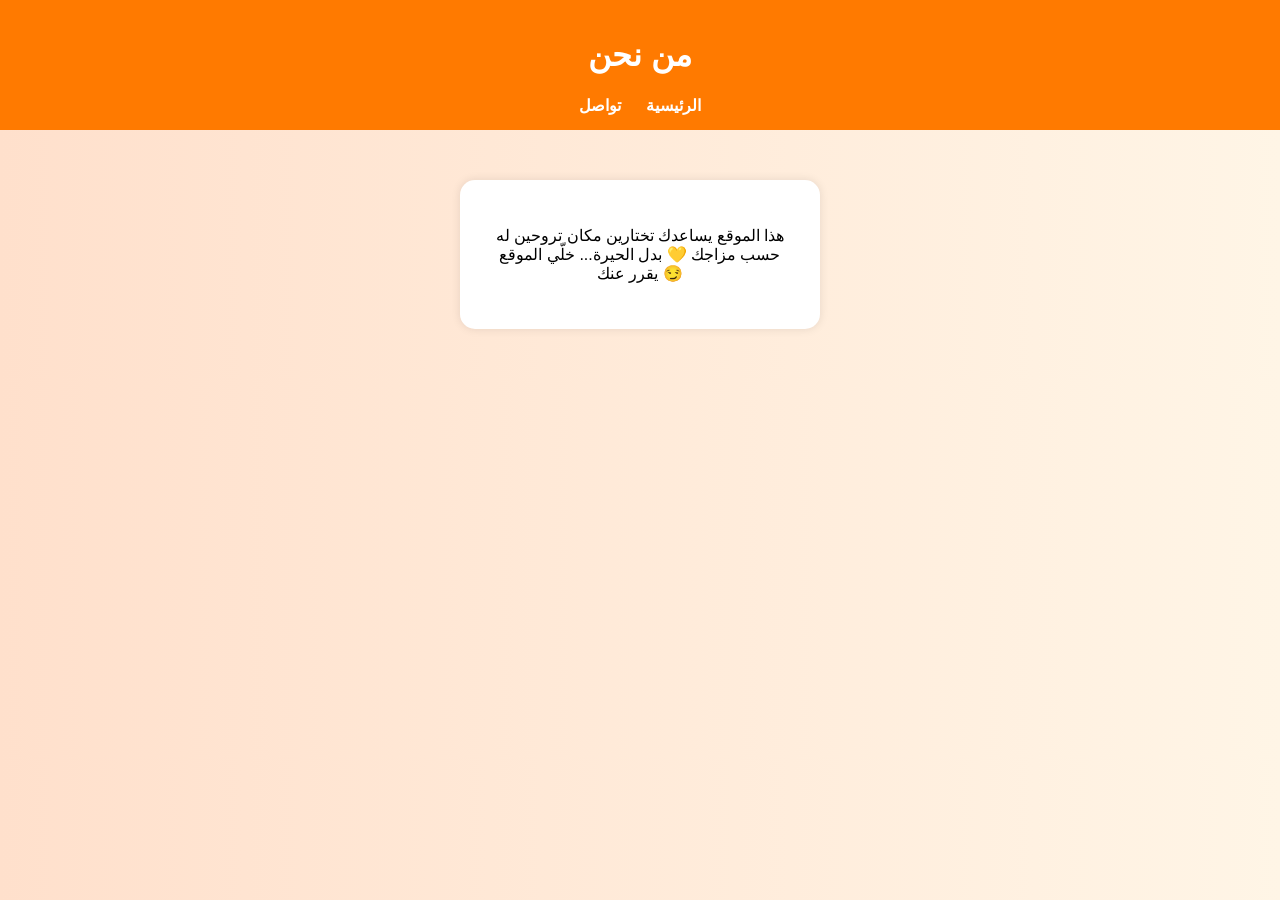
==== about.html @ e030b243 "Add files via upload" ====
<!DOCTYPE html>
<html lang="ar">
<head>
<meta charset="UTF-8">
<title>من نحن</title>
<link rel="stylesheet" href="style.css">
</head>

<body>

<header>
  <h1>من نحن</h1>
  <nav>
    <a href="index.html">الرئيسية</a>
    <a href="contact.html">تواصل</a>
  </nav>
</header>

<section class="card">
  <p>
    هذا الموقع يساعدك تختارين مكان تروحين له حسب مزاجك 💛
    بدل الحيرة... خلّي الموقع يقرر عنك 😏
  </p>
</section>

</body>
</html>
---- style.css ----
body {
  font-family: Arial;
  background: linear-gradient(to right, #ffe0cc, #fff5e6);
  text-align: center;
  margin: 0;
}

header {
  background-color: #ff7a00;
  color: white;
  padding: 15px;
}

nav a {
  margin: 10px;
  color: white;
  text-decoration: none;
  font-weight: bold;
}

.card {
  background: white;
  margin: 50px auto;
  padding: 30px;
  width: 300px;
  border-radius: 15px;
  box-shadow: 0 0 10px rgba(0,0,0,0.1);
}

button {
  background-color: #ff7a00;
  color: white;
  border: none;
  padding: 10px 20px;
  border-radius: 10px;
  cursor: pointer;
}

button:hover {
  background-color: #e66900;
}

#result {
  margin-top: 20px;
  font-size: 18px;
  font-weight: bold;
  color: #333;
}

footer {
  margin-top: 50px;
}
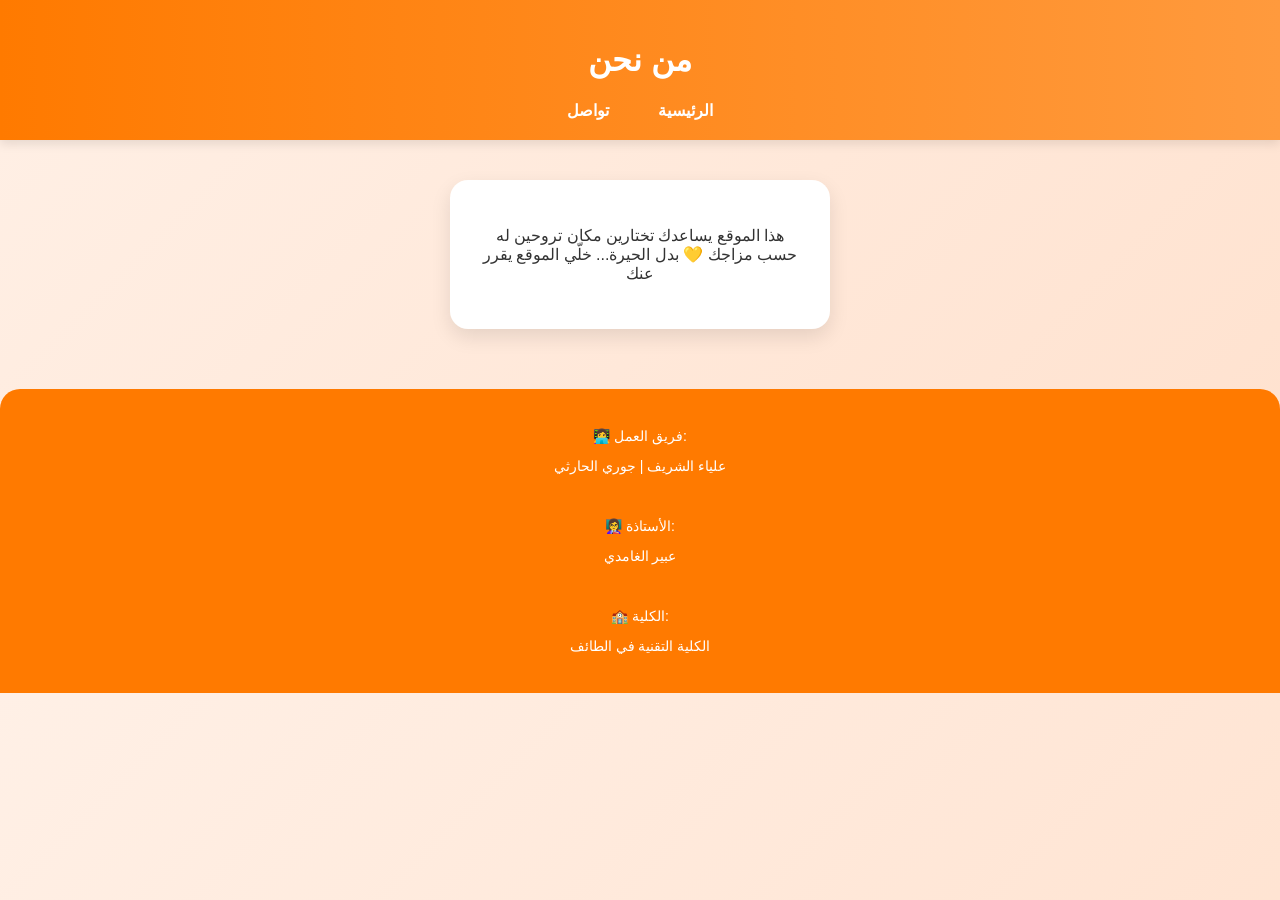
==== commit 66221508: "Add files via upload" ====
--- a/about.html
+++ b/about.html
@@ -19,9 +19,24 @@
 <section class="card">
   <p>
     هذا الموقع يساعدك تختارين مكان تروحين له حسب مزاجك 💛
-    بدل الحيرة... خلّي الموقع يقرر عنك 😏
+    بدل الحيرة... خلّي الموقع يقرر عنك 
   </p>
 </section>
 
+<footer class="footer">
+  <p>👩‍💻 فريق العمل:</p>
+  <p>علياء الشريف | جوري الحارثي</p>
+
+  <br>
+
+  <p>👩‍🏫 الأستاذة:</p>
+  <p>عبير الغامدي</p>
+
+  <br>
+
+  <p>🏫 الكلية:</p>
+  <p>الكلية التقنية في الطائف</p>
+</footer>
+
 </body>
 </html>
--- a/style.css
+++ b/style.css
@@ -1,14 +1,22 @@
 body {
   font-family: Arial;
-  background: linear-gradient(to right, #ffe0cc, #fff5e6);
+  background: linear-gradient(135deg, #fff0e6, #ffe0cc);
   text-align: center;
   margin: 0;
+  color: #333;
 }
 
+/* 🌟 الهيدر */
 header {
-  background-color: #ff7a00;
+  background: linear-gradient(90deg, #ff7a00, #ff9a3d);
   color: white;
-  padding: 15px;
+  padding: 20px;
+  box-shadow: 0 4px 10px rgba(0,0,0,0.1);
+}
+
+/* 🧭 الناف بار */
+nav {
+  margin-top: 10px;
 }
 
 nav a {
@@ -16,37 +24,71 @@
   color: white;
   text-decoration: none;
   font-weight: bold;
+  padding: 6px 12px;
+  border-radius: 8px;
+  transition: 0.3s;
 }
 
+nav a:hover {
+  background-color: rgba(255,255,255,0.2);
+}
+
+/* 🧩 الكروت */
 .card {
   background: white;
-  margin: 50px auto;
+  margin: 40px auto;
   padding: 30px;
-  width: 300px;
-  border-radius: 15px;
-  box-shadow: 0 0 10px rgba(0,0,0,0.1);
+  width: 320px;
+  border-radius: 18px;
+  box-shadow: 0 8px 20px rgba(0,0,0,0.1);
+  transition: 0.3s;
 }
 
+.card:hover {
+  transform: translateY(-5px);
+}
+
+/* 🔘 الأزرار */
 button {
-  background-color: #ff7a00;
+  background: linear-gradient(90deg, #ff7a00, #ff9a3d);
   color: white;
   border: none;
   padding: 10px 20px;
-  border-radius: 10px;
+  border-radius: 12px;
   cursor: pointer;
+  transition: 0.3s;
 }
 
 button:hover {
-  background-color: #e66900;
+  transform: scale(1.05);
 }
 
+/* 🎯 النتيجة */
 #result {
   margin-top: 20px;
   font-size: 18px;
   font-weight: bold;
-  color: #333;
 }
 
-footer {
-  margin-top: 50px;
+/* 🧱 الفوتر */
+.footer {
+  background: #ff7a00;
+  color: white;
+  padding: 25px;
+  margin-top: 60px;
+  font-size: 14px;
+  border-top-left-radius: 20px;
+  border-top-right-radius: 20px;
+}
+
+/* 📱 الجوال */
+@media (max-width: 600px) {
+  .card {
+    width: 85%;
+  }
+
+  nav a {
+    display: inline-block;
+    margin: 5px;
+  }
 }
